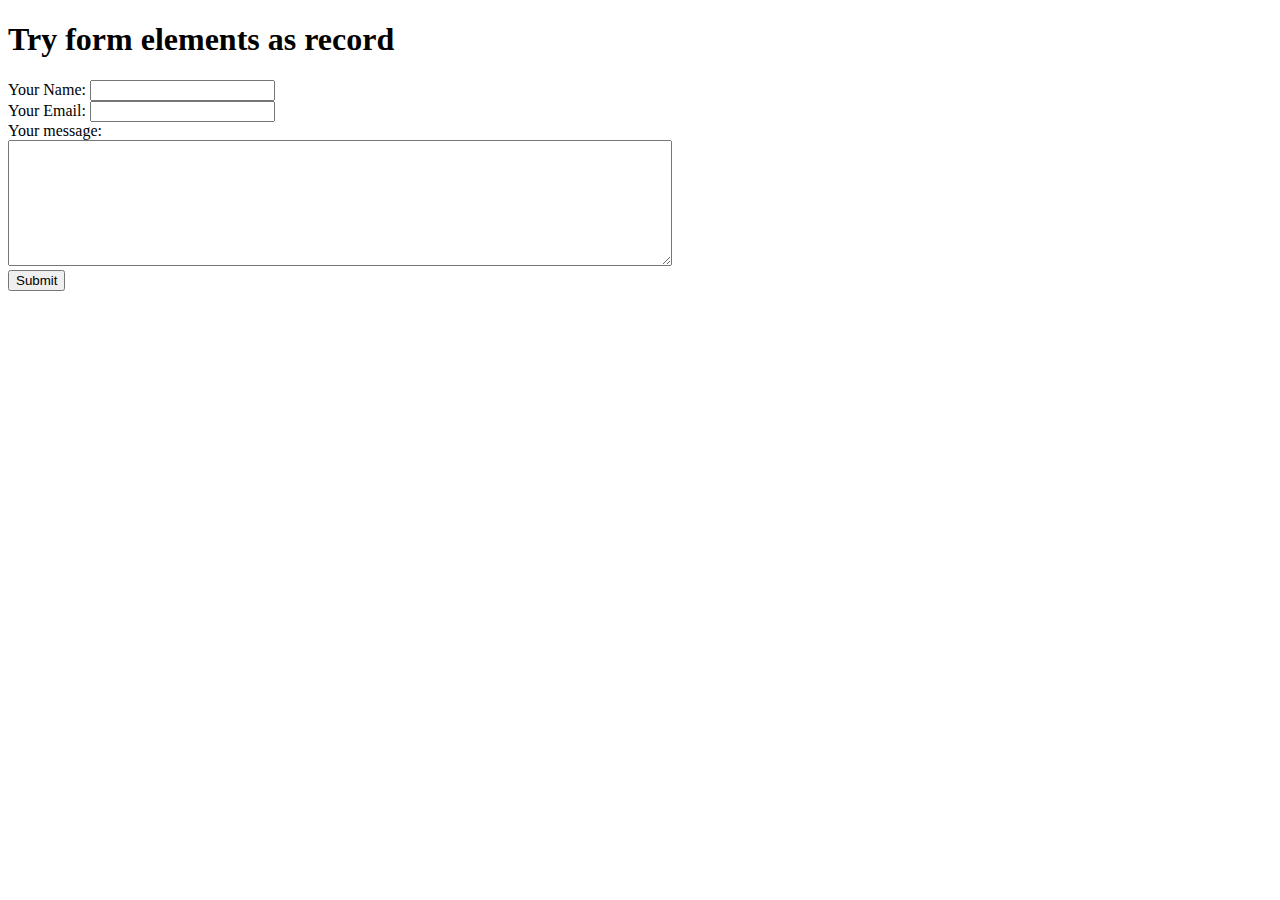
==== input.html @ f3c294e2 "Add initial cv website files" ====
<!DOCTYPE html>
<html lang="en" dir="ltr">
  <head>
    <meta charset="utf-8">
    <title></title>
  </head>
  <body>
    <h1>Try form elements as record</h1>
    <form action="mailto:cucumber2021@gmail.com" method="post" enctype="text/plain">
      <label>Your Name:</label>
      <input type="text" name="yourName" value=""><br>
      <label>Your Email:</label>
      <input type="email" name="yourEmail" value=""><br>
      <label>Your message:</label><br>
      <textarea name="your Message" rows="8" cols="80"></textarea><br>
      <input type="submit">
    </form>
  </body>
</html>
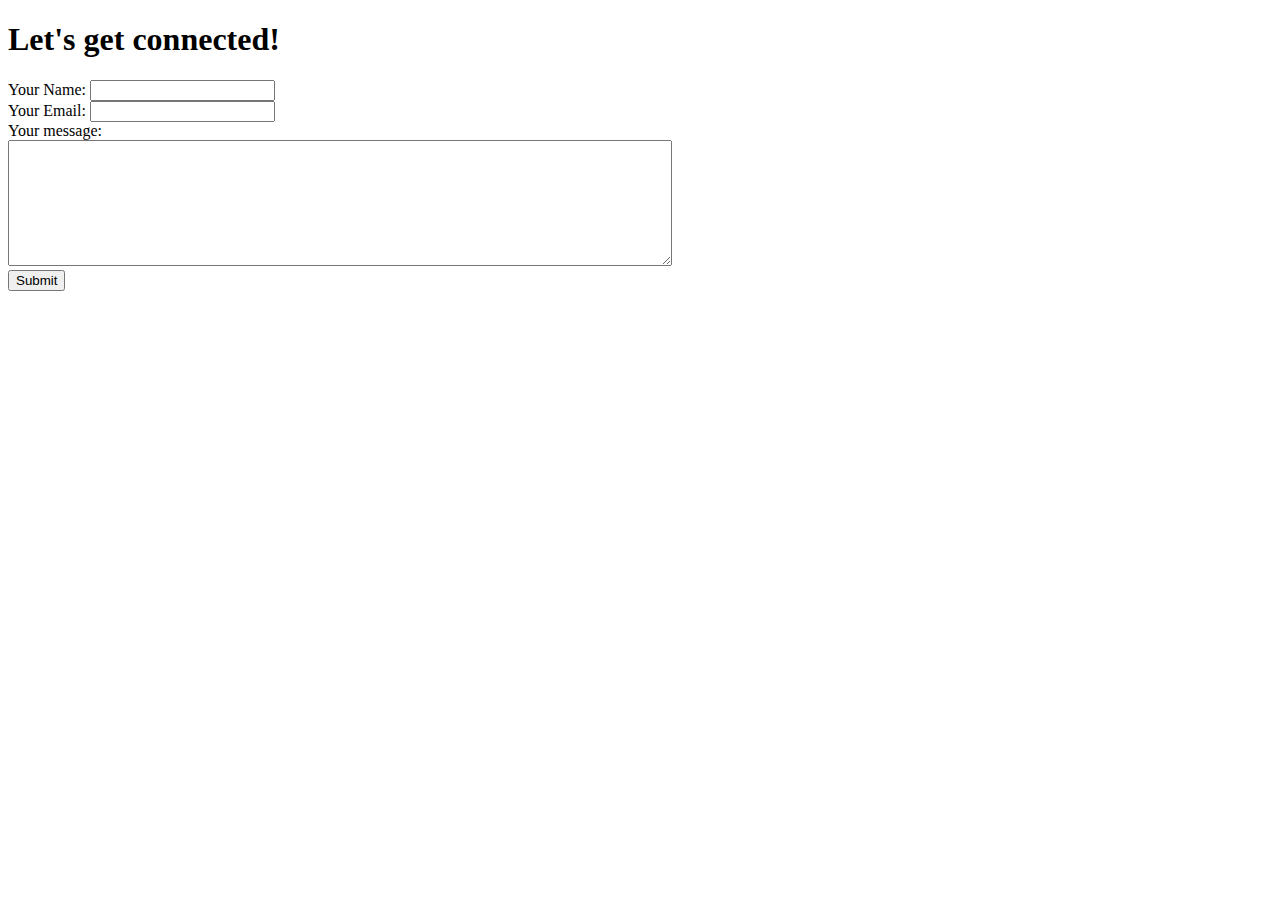
==== commit 3f865cf9: "Add files via upload" ====
--- a/input.html
+++ b/input.html
@@ -3,9 +3,10 @@
   <head>
     <meta charset="utf-8">
     <title></title>
+    <link rel="stylesheet" href="css/styles.css">
   </head>
   <body>
-    <h1>Try form elements as record</h1>
+    <h1>Let's get connected!</h1>
     <form action="mailto:cucumber2021@gmail.com" method="post" enctype="text/plain">
       <label>Your Name:</label>
       <input type="text" name="yourName" value=""><br>
